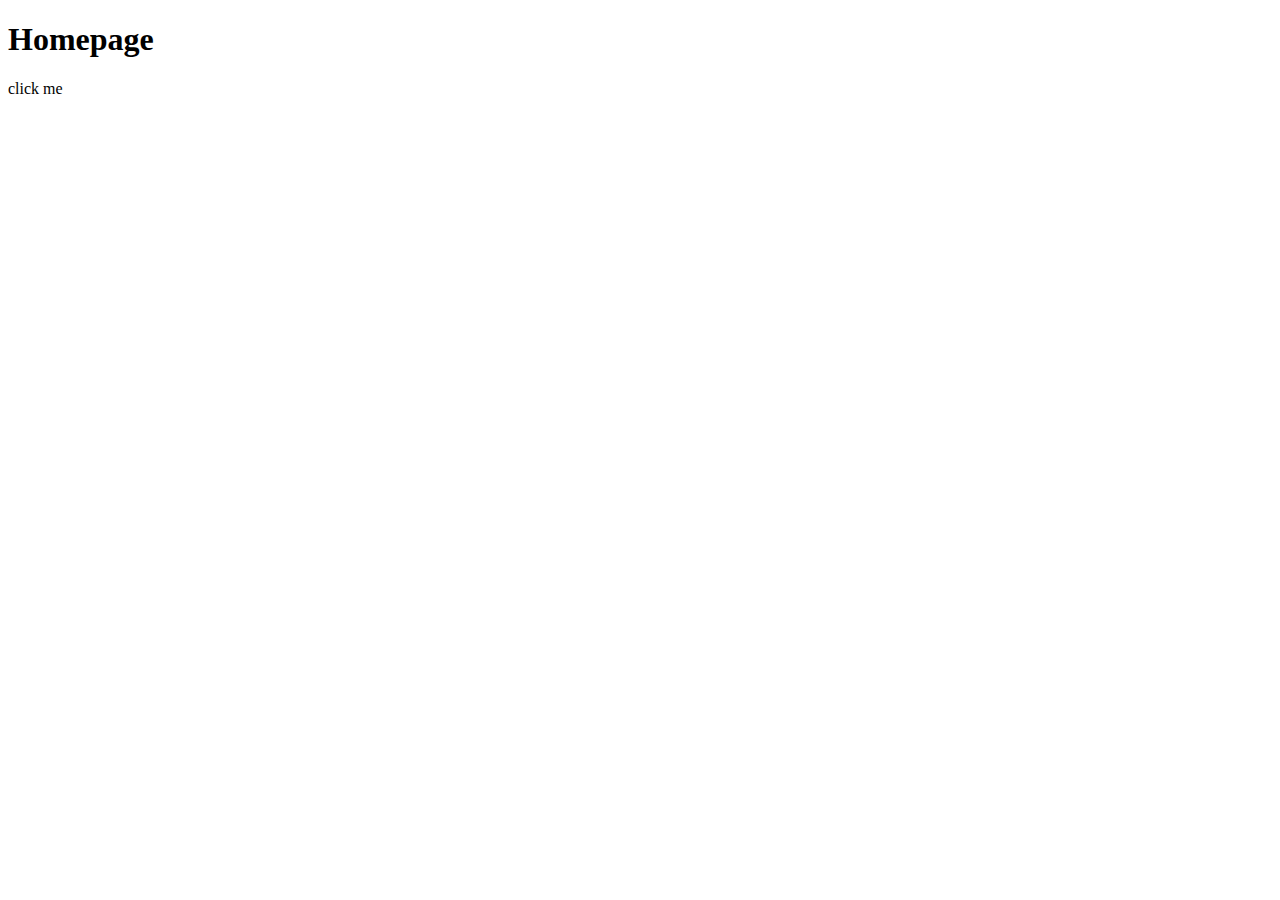
==== odin-links-and-images/index.html @ ec5b8694 "Added odin links and images" ====
<!DOCTYPE html>
<html lang="en">
    <head>
        <meta charset="urf-8">
        <title>Odin links and images</title>
    </head>
    <body>
        <h1>Homepage</h1>
        <a>click me</a>
    </body>
</html>
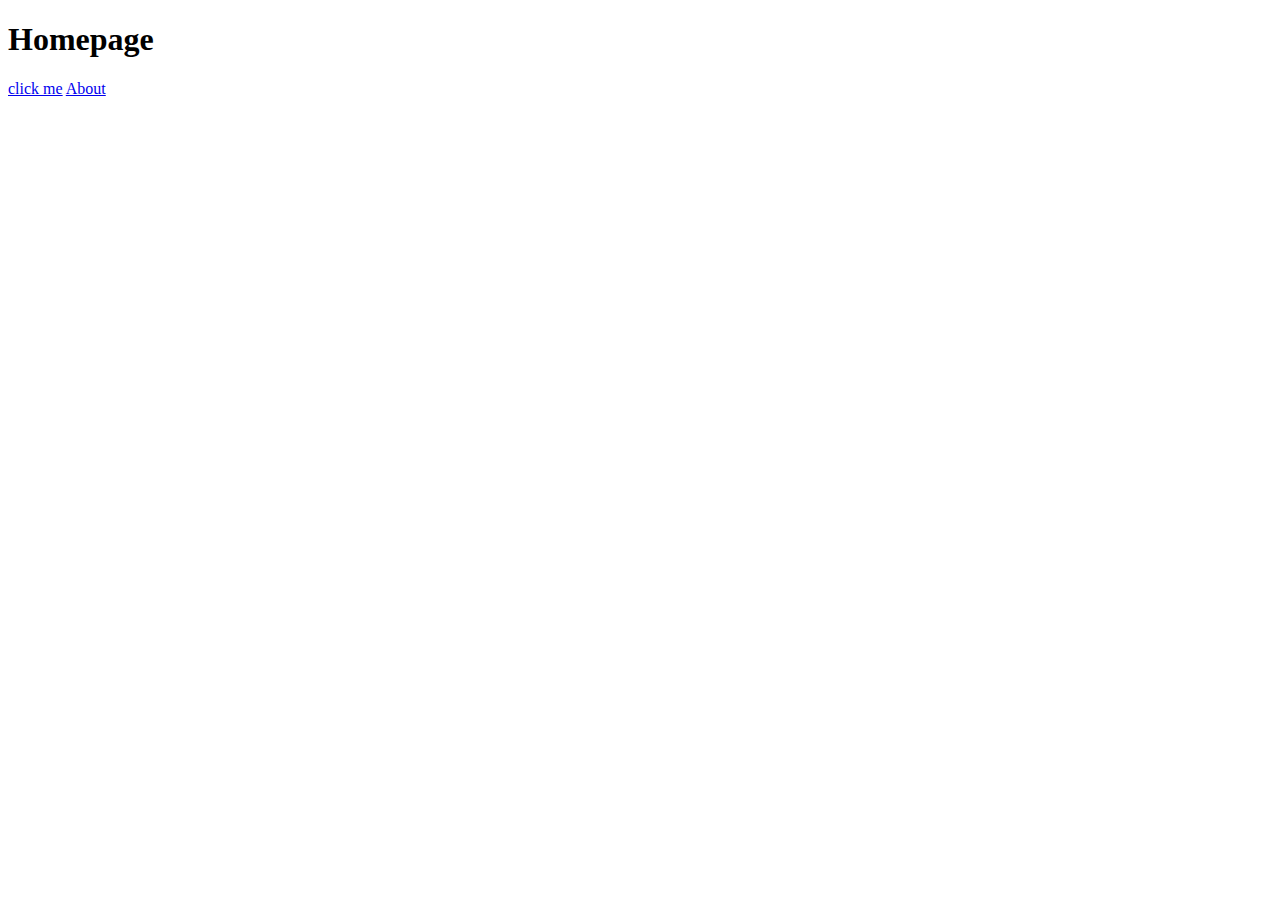
==== commit 6cb7334c: "added links and about.html in pages dir" ====
--- a/odin-links-and-images/index.html
+++ b/odin-links-and-images/index.html
@@ -6,6 +6,7 @@
     </head>
     <body>
         <h1>Homepage</h1>
-        <a>click me</a>
+        <a href="https://www.theodinproject.com/about" target="_blank" rel="noopener noreferrer">click me</a>
+        <a href="about.html">About</a>
     </body>
 </html>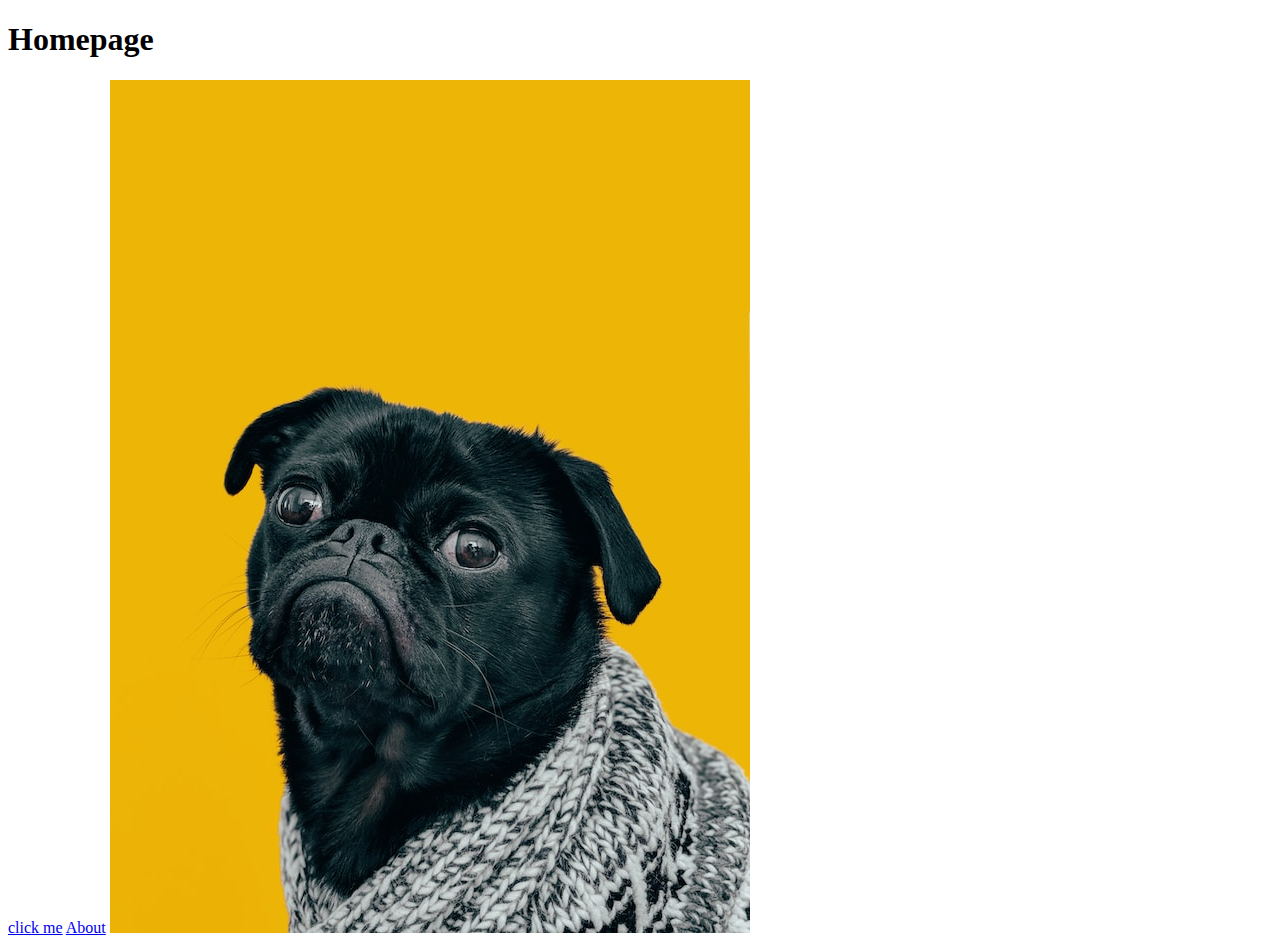
==== commit 9598526a: "add dog pic" ====
--- a/odin-links-and-images/index.html
+++ b/odin-links-and-images/index.html
@@ -7,6 +7,7 @@
     <body>
         <h1>Homepage</h1>
         <a href="https://www.theodinproject.com/about" target="_blank" rel="noopener noreferrer">click me</a>
-        <a href="about.html">About</a>
+        <a href="./pages/about.html">About</a>
+        <img src="./images/dog.jpg">
     </body>
 </html>